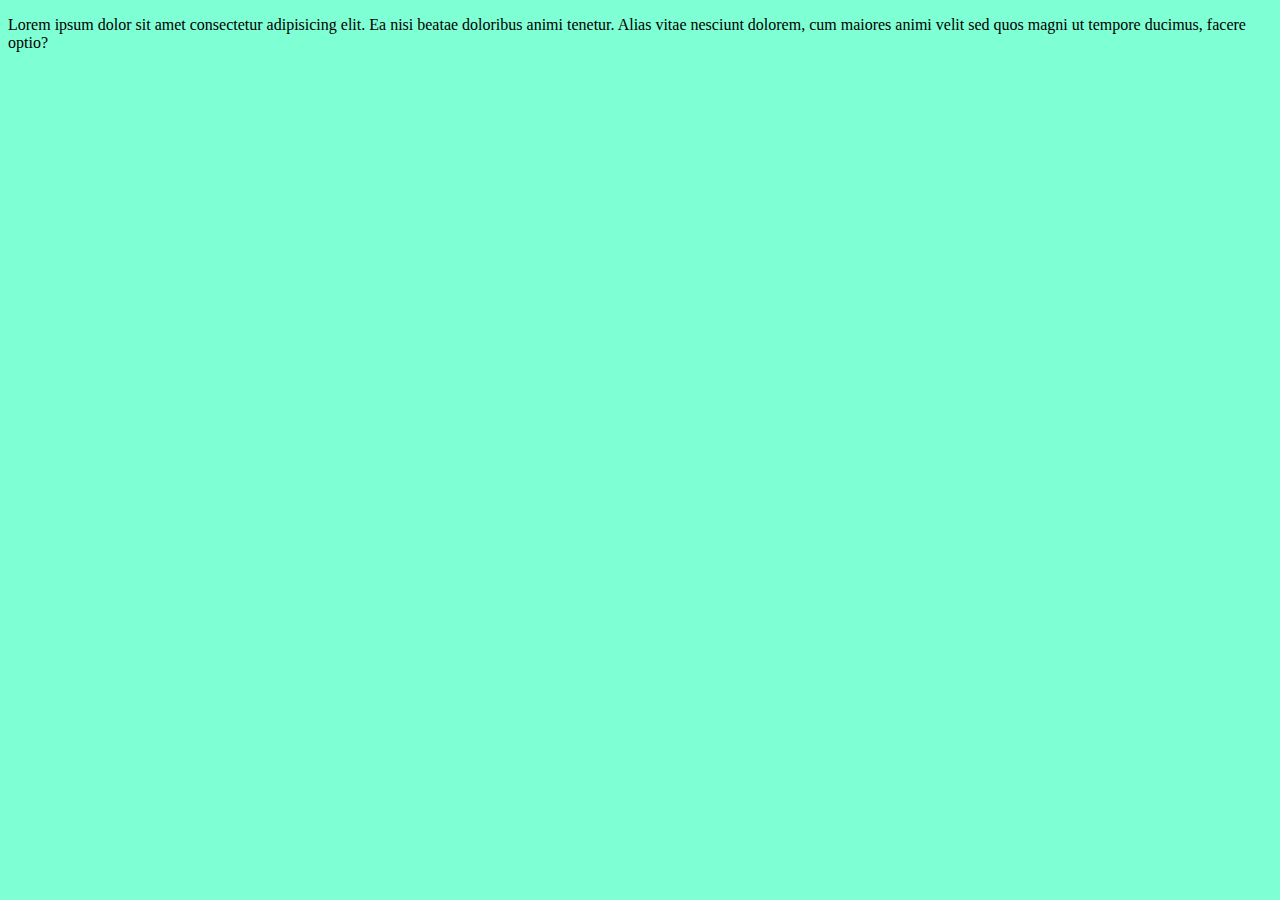
==== index.html @ 6e32c729 "Förändring" ====
<!DOCTYPE html>
<html lang="en">
<head>
  <meta charset="UTF-8">
  <meta name="viewport" content="width=device-width, initial-scale=1.0">
  <meta http-equiv="X-UA-Compatible" content="ie=edge">
  <link rel="stylesheet" href="css/jenny.css">
  <title>Jennys Life</title>
</head>
<body>
  <Section>
    <p>Lorem ipsum dolor sit amet consectetur adipisicing elit. Ea nisi beatae doloribus animi tenetur. Alias vitae nesciunt dolorem, cum maiores animi velit sed quos magni ut tempore ducimus, facere optio?</p>
  </Section>
</body>
</html>
---- css/jenny.css ----
body{
  background-color: aquamarine
}
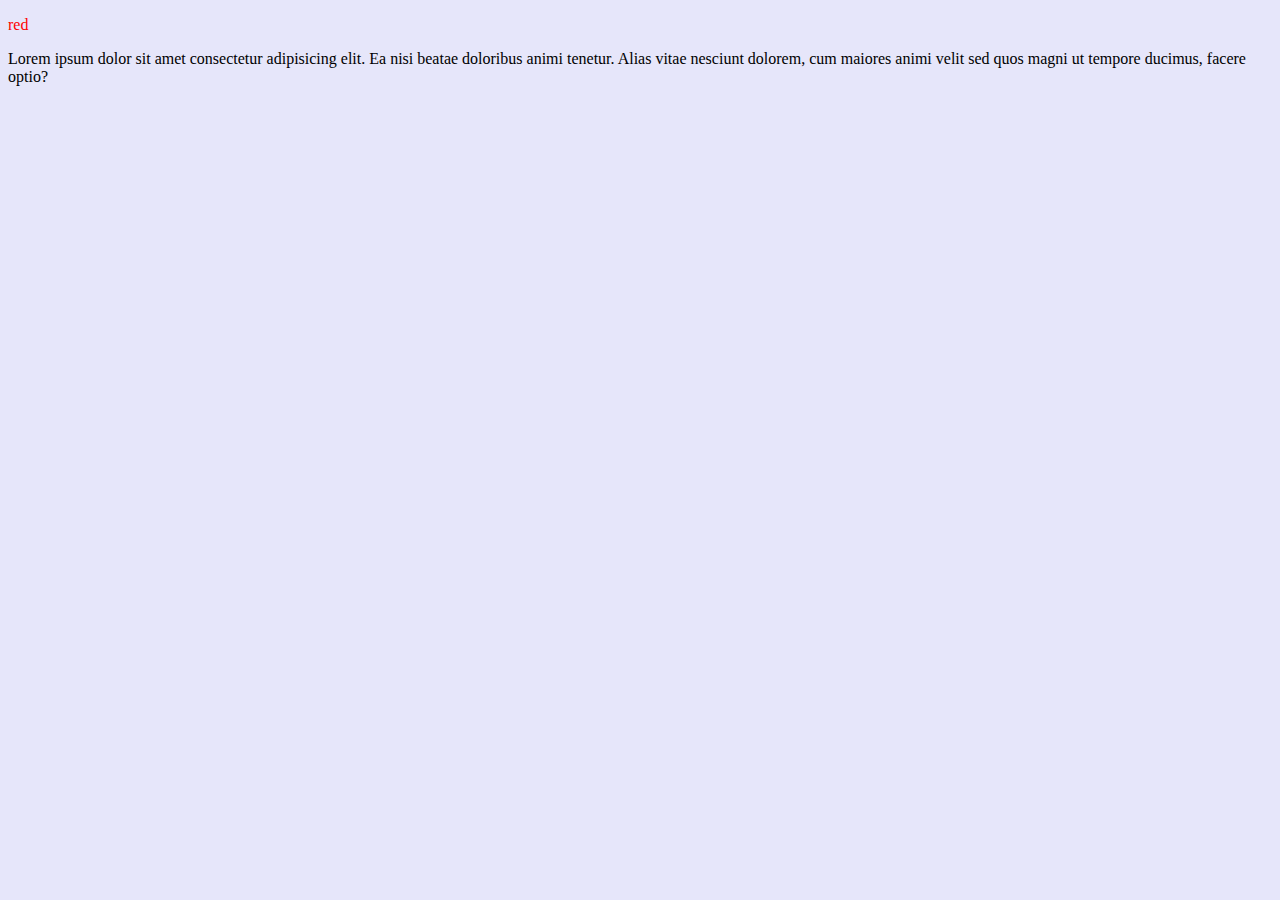
==== commit 2cd0a6d5: "färg" ====
--- a/index.html
+++ b/index.html
@@ -6,8 +6,15 @@
   <meta http-equiv="X-UA-Compatible" content="ie=edge">
   <link rel="stylesheet" href="css/jenny.css">
   <title>Jennys Life</title>
+  <p style="color:red;">
 </head>
 <body>
+    <p style="color:red;">
+  <background-color> red</background-color>
+  <title>rangahaaaa
+    <p>ogkjeogjagjaeogj</p>
+  </title>
+  
   <Section>
     <p>Lorem ipsum dolor sit amet consectetur adipisicing elit. Ea nisi beatae doloribus animi tenetur. Alias vitae nesciunt dolorem, cum maiores animi velit sed quos magni ut tempore ducimus, facere optio?</p>
   </Section>
--- a/css/jenny.css
+++ b/css/jenny.css
@@ -1,3 +1,4 @@
 body{
-  background-color: aquamarine
+  background-color: aquamarine;
+  background-color: lavender;
 }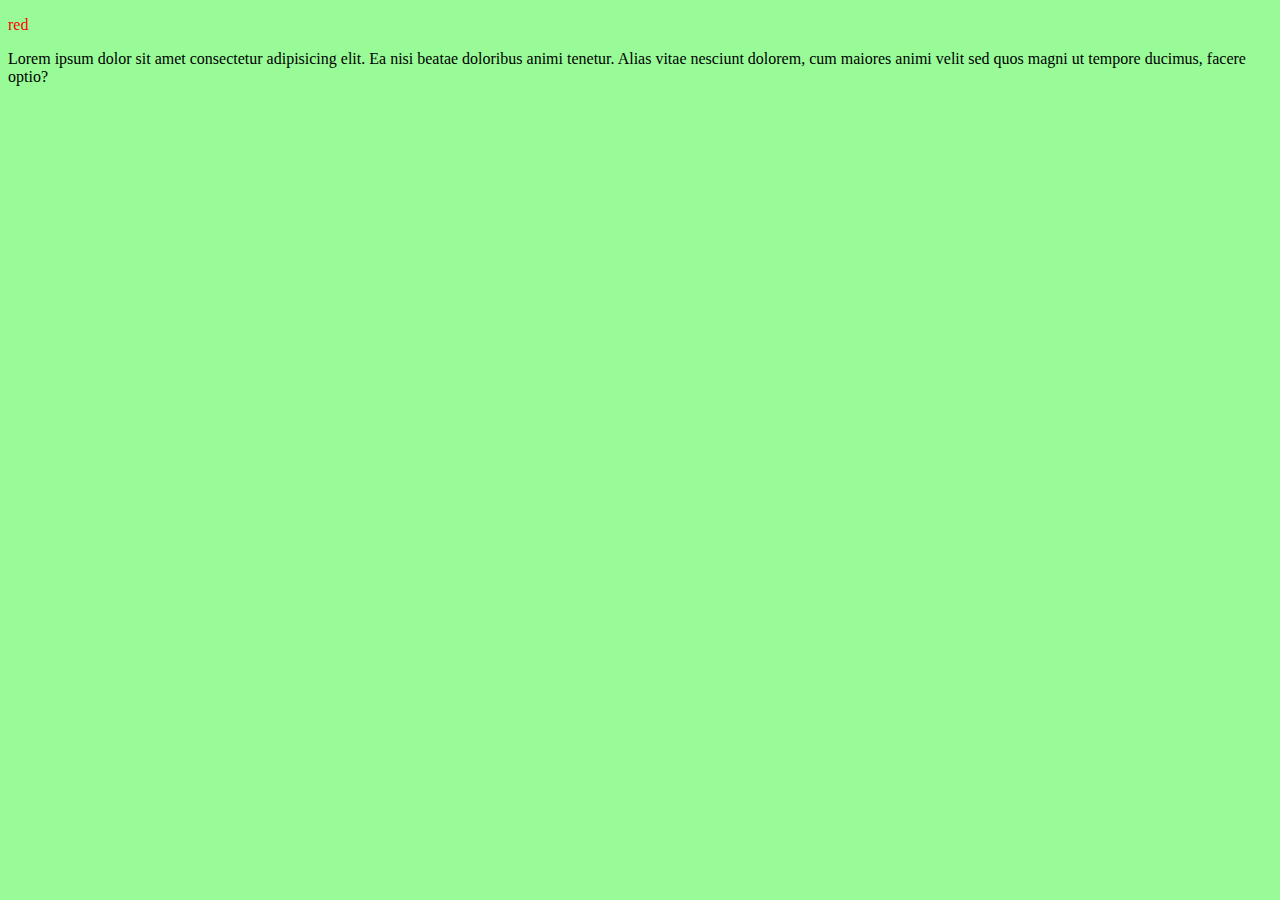
==== commit f8d0f739: "Update index.html" ====
--- a/index.html
+++ b/index.html
@@ -5,6 +5,7 @@
   <meta name="viewport" content="width=device-width, initial-scale=1.0">
   <meta http-equiv="X-UA-Compatible" content="ie=edge">
   <link rel="stylesheet" href="css/jenny.css">
+  <link rel="stylesheet" href="css/style.css">
   <title>Jennys Life</title>
   <p style="color:red;">
 </head>
--- a/css/style.css
+++ b/css/style.css
@@ -0,0 +1,5 @@
+body {
+  background-color: blue;
+  background-color: palegreen;
+  
+}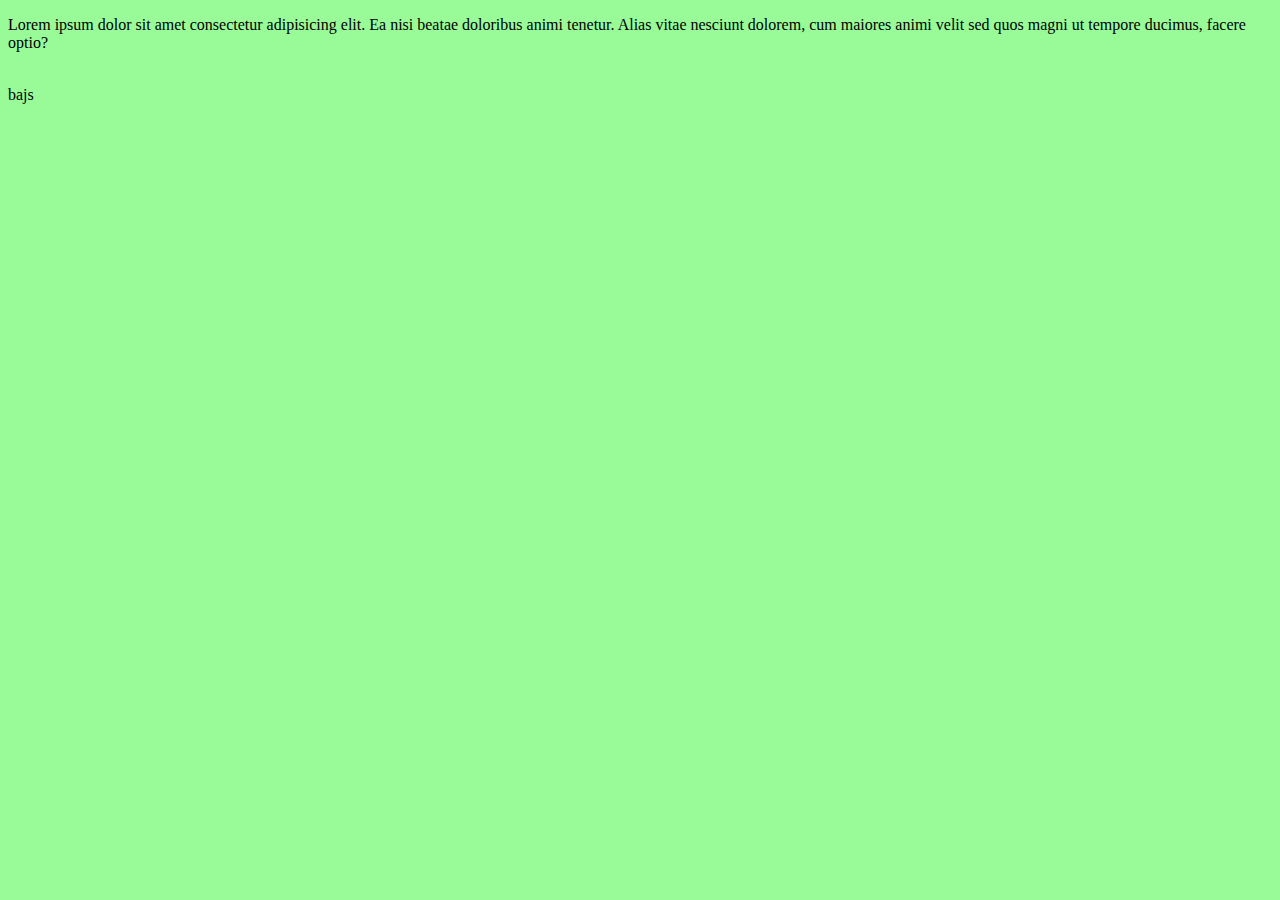
==== commit d5e10415: "Update index.html" ====
--- a/index.html
+++ b/index.html
@@ -4,20 +4,13 @@
   <meta charset="UTF-8">
   <meta name="viewport" content="width=device-width, initial-scale=1.0">
   <meta http-equiv="X-UA-Compatible" content="ie=edge">
-  <link rel="stylesheet" href="css/jenny.css">
   <link rel="stylesheet" href="css/style.css">
-  <title>Jennys Life</title>
-  <p style="color:red;">
+  <title>Jennys Historia</title>
 </head>
 <body>
-    <p style="color:red;">
-  <background-color> red</background-color>
-  <title>rangahaaaa
-    <p>ogkjeogjagjaeogj</p>
-  </title>
-  
   <Section>
     <p>Lorem ipsum dolor sit amet consectetur adipisicing elit. Ea nisi beatae doloribus animi tenetur. Alias vitae nesciunt dolorem, cum maiores animi velit sed quos magni ut tempore ducimus, facere optio?</p>
+    <br>bajs
   </Section>
 </body>
 </html>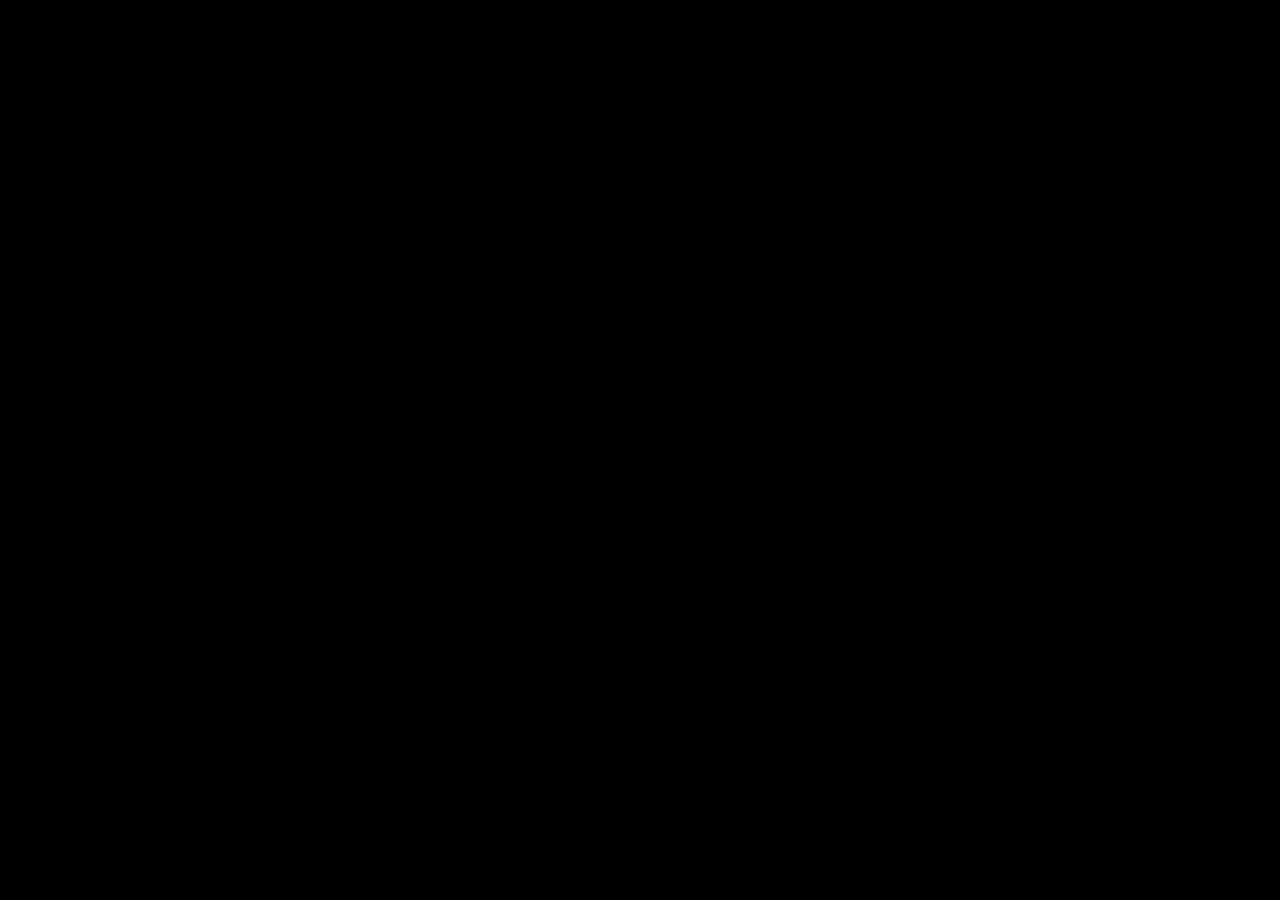
==== commit 8d9e5f13: "färg" ====
--- a/index.html
+++ b/index.html
@@ -8,9 +8,12 @@
   <title>Jennys Historia</title>
 </head>
 <body>
+  <section>
+    <h1> ranga</h1>
+    <p> buklaugaoeighjoaiegoaeug</p>
+  </section>
   <Section>
     <p>Lorem ipsum dolor sit amet consectetur adipisicing elit. Ea nisi beatae doloribus animi tenetur. Alias vitae nesciunt dolorem, cum maiores animi velit sed quos magni ut tempore ducimus, facere optio?</p>
-    <br>bajs
   </Section>
 </body>
 </html>--- a/css/style.css
+++ b/css/style.css
@@ -1,5 +1,4 @@
 body {
   background-color: blue;
-  background-color: palegreen;
-  
+  background-color: black;
 }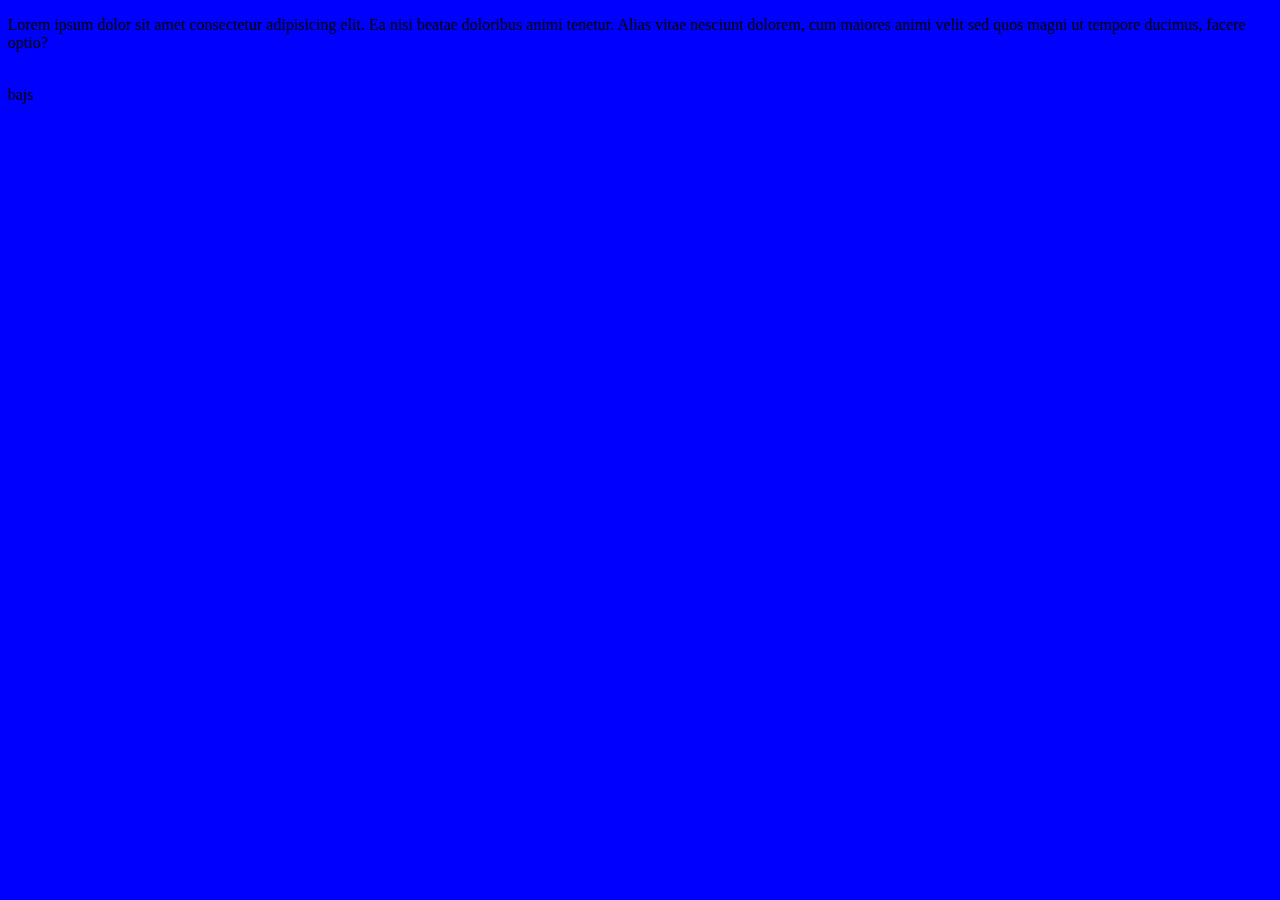
==== commit e95f8ee0: "Merge branch 'master' into branch1" ====
--- a/index.html
+++ b/index.html
@@ -4,16 +4,16 @@
   <meta charset="UTF-8">
   <meta name="viewport" content="width=device-width, initial-scale=1.0">
   <meta http-equiv="X-UA-Compatible" content="ie=edge">
+  <link rel="stylesheet" href="css/jenny.css">
   <link rel="stylesheet" href="css/style.css">
-  <title>Jennys Historia</title>
+  <title>Jennys Life</title>
+  <p style="color:red;">
 </head>
 <body>
-  <section>
-    <h1> ranga</h1>
-    <p> buklaugaoeighjoaiegoaeug</p>
-  </section>
+
   <Section>
     <p>Lorem ipsum dolor sit amet consectetur adipisicing elit. Ea nisi beatae doloribus animi tenetur. Alias vitae nesciunt dolorem, cum maiores animi velit sed quos magni ut tempore ducimus, facere optio?</p>
+    <br>bajs
   </Section>
 </body>
 </html>--- a/css/jenny.css
+++ b/css/jenny.css
@@ -0,0 +1,4 @@
+body{
+  background-color: aquamarine;
+  background-color: lavender;
+}--- a/css/style.css
+++ b/css/style.css
@@ -1,4 +1,2 @@
 body {
   background-color: blue;
-  background-color: black;
-}